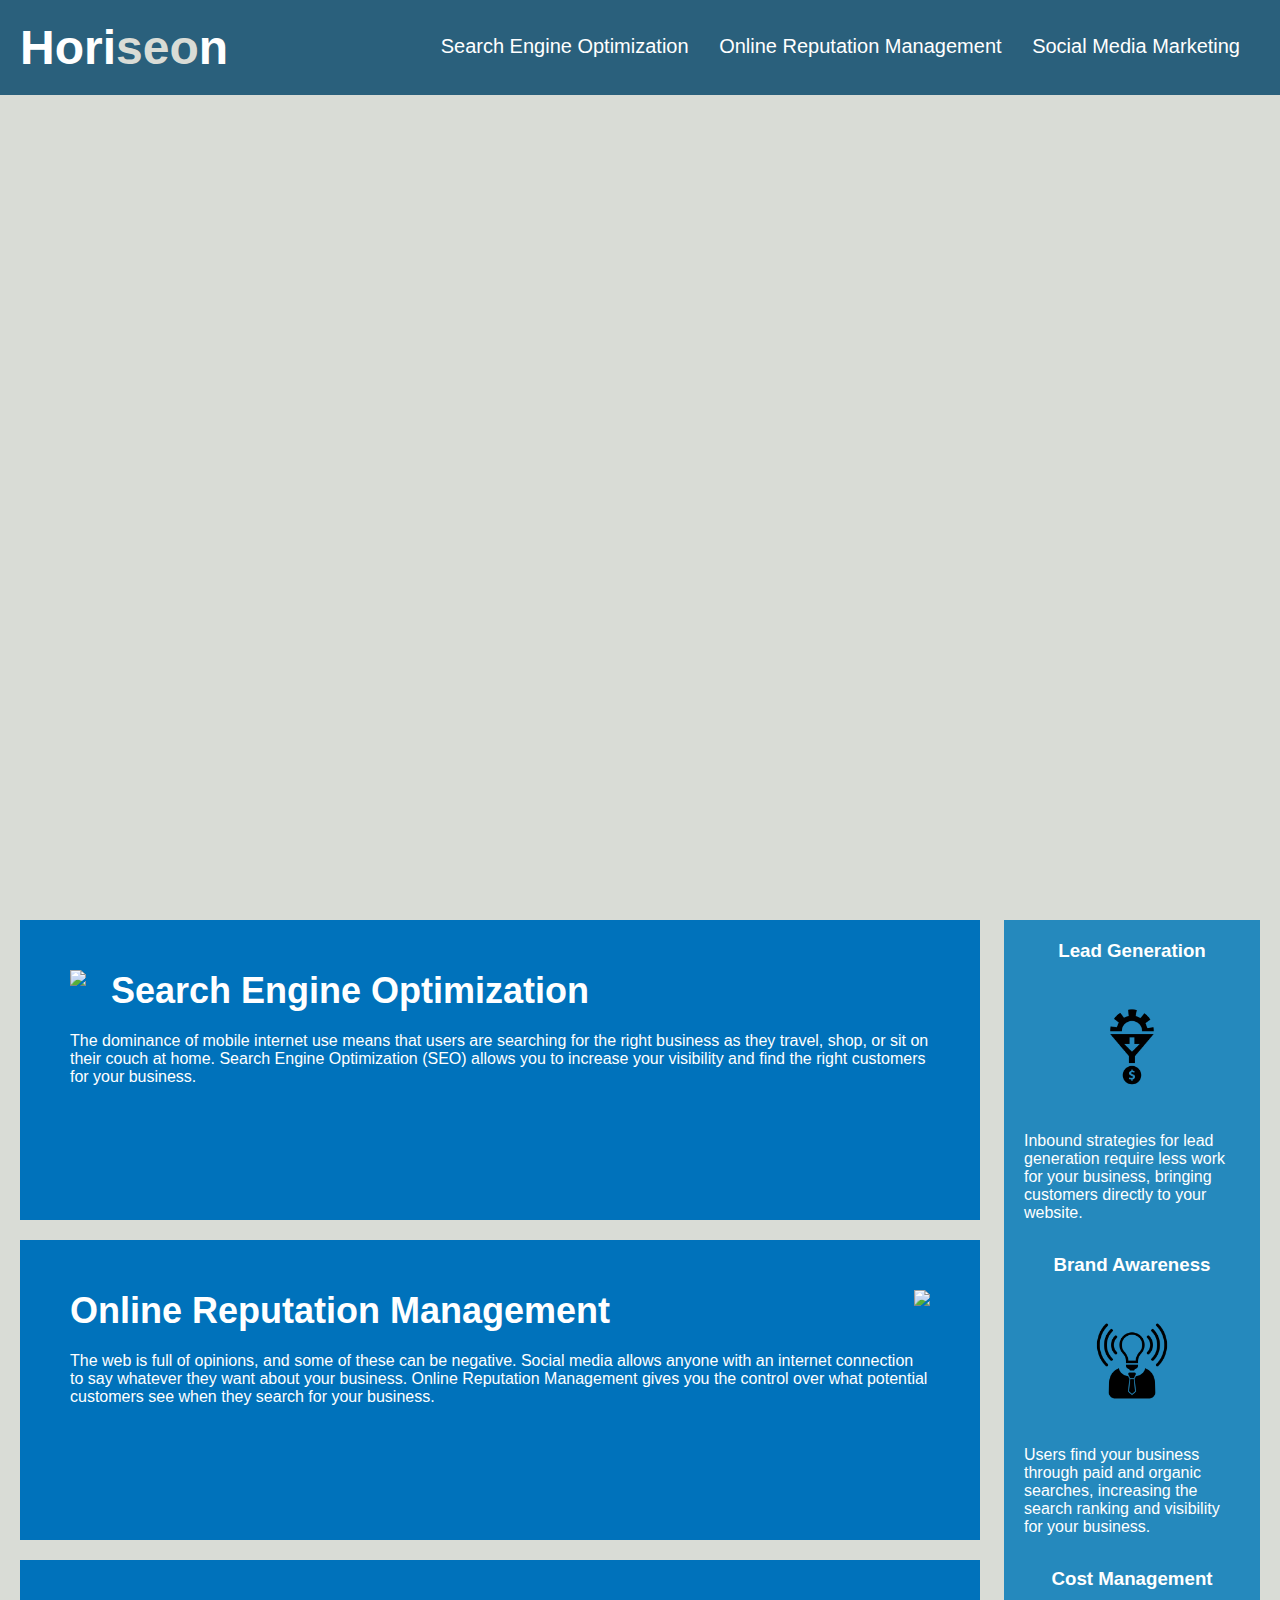
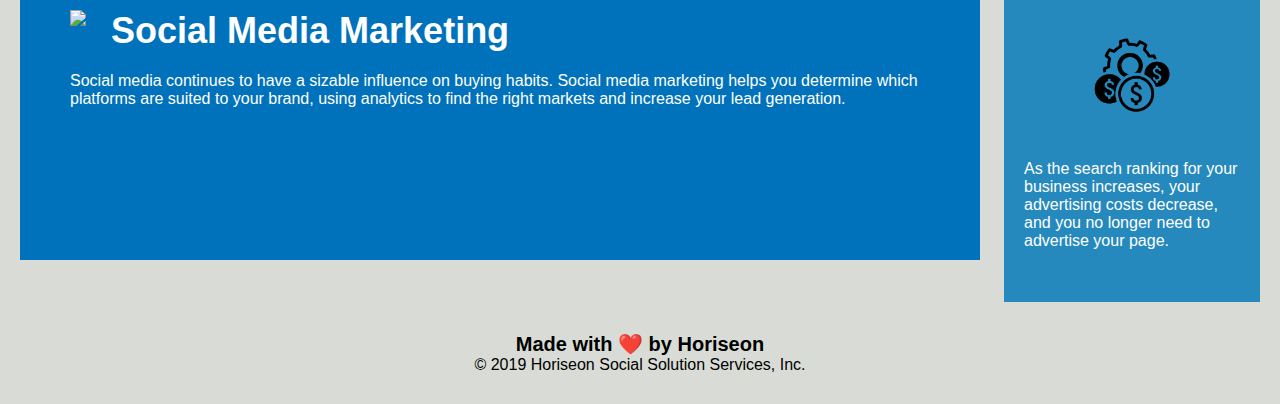
==== index.html @ d793aea3 "initial commit" ====
<!-- Watch for spacing/div/ID/and DRY -->
<!DOCTYPE html>
<html lang="en-us">

<head>
    <meta charset="UTF-8" />
    <link rel="stylesheet" href="./assets/css/style.css"/>
    <title>website</title>
</head>

<body>


 
<!-- This is the header. Contains the logo, SEO, ORM, SMM. -->
    <div class="header">

        <h1>Hori<span class="seo">seo</span>n</h1>

        <div>

            <ul>
                <li>
                    <a href="#search-engine-optimization">Search Engine Optimization</a>
                </li>

                <li>
                    <a href="#online-reputation-management">Online Reputation Management</a>
                </li>

                <li>
                    <a href="#social-media-marketing">Social Media Marketing</a>
                </li>
            </ul>

        </div>
    </div>

 <!-- hero refers to the section of the page that is devoted to the wide picture  -->

    <div class="hero"></div>

<!-- The main articles of content that are listed down the page -->
    <div class="content">

        <!-- SEO sub text -->
        <div id="search-engine-optimization" class="search-engine-optimization">
            <img src="./assets/images/search-engine-optimization.jpg" class="float-left" />

            <h2>Search Engine Optimization</h2>
            <p>
                The dominance of mobile internet use means that users are searching for the right business as they travel, shop, or sit on their couch at home. Search Engine Optimization (SEO) allows you to increase your visibility and find the right customers for your business.
            </p>
        </div>

        <!-- ORM sub text -->
        <div id="online-reputation-management" class="online-reputation-management">
            <img src="./assets/images/online-reputation-management.jpg" class="float-right" />
            <h2>Online Reputation Management</h2>
            <p>
                The web is full of opinions, and some of these can be negative. Social media allows anyone with an internet connection to say whatever they want about your business. Online Reputation Management gives you the control over what potential customers see when they search for your business.
            </p>
        </div>

        <!-- SMM sub text -->
        <div id="social-media-marketing" class="social-media-marketing">
            <img src="./assets/images/social-media-marketing.jpg" class="float-left" />
            <h2>Social Media Marketing</h2>
            <p>
                Social media continues to have a sizable influence on buying habits. Social media marketing helps you determine which platforms are suited to your brand, using analytics to find the right markets and increase your lead generation.
            </p>
        </div>

    </div>

    <!-- The section of the page that has information on the right side. -->
    <div class="benefits">

        <div class="benefit-lead">
            <h3>Lead Generation</h3>
            <img src="./assets/images/lead-generation.png" />
            <p>
                Inbound strategies for lead generation require less work for your business, bringing customers directly to your website.
            </p>
        </div>

        <div class="benefit-brand">
            <h3>Brand Awareness</h3>
            <img src="./assets/images/brand-awareness.png" />
            <p>
                Users find your business through paid and organic searches, increasing the search ranking and visibility for your business.
            </p>
        </div>

        <div class="benefit-cost">
            <h3>Cost Management</h3>
            <img src="./assets/images/cost-management.png" />
            <p>
                As the search ranking for your business increases, your advertising costs decrease, and you no longer need to advertise your page.
            </p>
        </div>

    </div>


    <!-- The footer (end of the) -->
    <div class="footer">
        <h2>Made with ❤️️ by Horiseon</h2>
        <p>
            &copy; 2019 Horiseon Social Solution Services, Inc.
        </p>
    </div>

</body>

</html>
---- assets/css/style.css ----
* {
    box-sizing: border-box;
    padding: 0;
    margin: 0;
}

body {
    background-color: #d9dcd6;
}

.header {
    padding: 20px;
    font-family: 'Trebuchet MS', 'Lucida Sans Unicode', 'Lucida Grande', 'Lucida Sans', Arial, sans-serif;
    background-color: #2a607c;
    color: #ffffff;
}

.header h1 {
    display: inline-block;
    font-size: 48px;
}

.header h1 .seo {
    color: #d9dcd6;
}

.header div {
    padding-top: 15px;
    margin-right: 20px;
    float: right;
    font-family: 'Gill Sans', 'Gill Sans MT', Calibri, 'Trebuchet MS', sans-serif;
    font-size: 20px;
}


.header div ul {
    list-style-type: none;
}

.header div ul li {
    display: inline-block;
    margin-left: 25px;
}

a {
    color: #ffffff;
    text-decoration: none;
}

p {
    font-size: 16px;
}

.hero {
    height: 800px;
    width: 100%;
    margin-bottom: 25px;
    background-image: url("../images/digital-marketing-meeting.jpg");
    background-size: cover;
    background-position: center;
}

.float-left {
    float: left;
    margin-right: 25px;
}

.float-right {
    float: right;
    margin-left: 25px;
}

.content {
    width: 75%;
    display: inline-block;
    margin-left: 20px;
}

.benefits {
    margin-right: 20px;
    padding: 20px;
    clear: both;
    float: right;
    width: 20%;
    height: 100%;
    font-family: 'Gill Sans', 'Gill Sans MT', Calibri, 'Trebuchet MS', sans-serif;
    background-color: #2589bd;
}

.benefit-lead {
    margin-bottom: 32px;
    color: #ffffff;
}

.benefit-brand {
    margin-bottom: 32px;
    color: #ffffff;
}

.benefit-cost {
    margin-bottom: 32px;
    color: #ffffff;
}

.benefit-lead h3 {
    margin-bottom: 10px;
    text-align: center;
}

.benefit-brand h3 {
    margin-bottom: 10px;
    text-align: center;
}

.benefit-cost h3 {
    margin-bottom: 10px;
    text-align: center;
}

.benefit-lead img {
    display: block;
    margin: 10px auto;
    max-width: 150px;
}

.benefit-brand img {
    display: block;
    margin: 10px auto;
    max-width: 150px;
}

.benefit-cost img {
    display: block;
    margin: 10px auto;
    max-width: 150px;
}

.search-engine-optimization {
    margin-bottom: 20px;
    padding: 50px;
    height: 300px;
    font-family: 'Gill Sans', 'Gill Sans MT', Calibri, 'Trebuchet MS', sans-serif;
    background-color: #0072bb;
    color: #ffffff;
}

.online-reputation-management {
    margin-bottom: 20px;
    padding: 50px;
    height: 300px;
    font-family: 'Gill Sans', 'Gill Sans MT', Calibri, 'Trebuchet MS', sans-serif;
    background-color: #0072bb;
    color: #ffffff;
}

.social-media-marketing {
    margin-bottom: 20px;
    padding: 50px;
    height: 300px;
    font-family: 'Gill Sans', 'Gill Sans MT', Calibri, 'Trebuchet MS', sans-serif;
    background-color: #0072bb;
    color: #ffffff;
}

.search-engine-optimization img {
    max-height: 200px;
}

.online-reputation-management img {
    max-height: 200px;
}

.social-media-marketing img {
    max-height: 200px;
}

.search-engine-optimization h2 {
    margin-bottom: 20px;
    font-size: 36px;
}

.online-reputation-management h2 {
    margin-bottom: 20px;
    font-size: 36px;
}

.social-media-marketing h2 {
    margin-bottom: 20px;
    font-size: 36px;
}

.footer {
    padding: 30px;
    clear: both;
    font-family: 'Trebuchet MS', 'Lucida Sans Unicode', 'Lucida Grande', 'Lucida Sans', Arial, sans-serif;
    text-align: center;
}

.footer h2 {
    font-size: 20px;
}
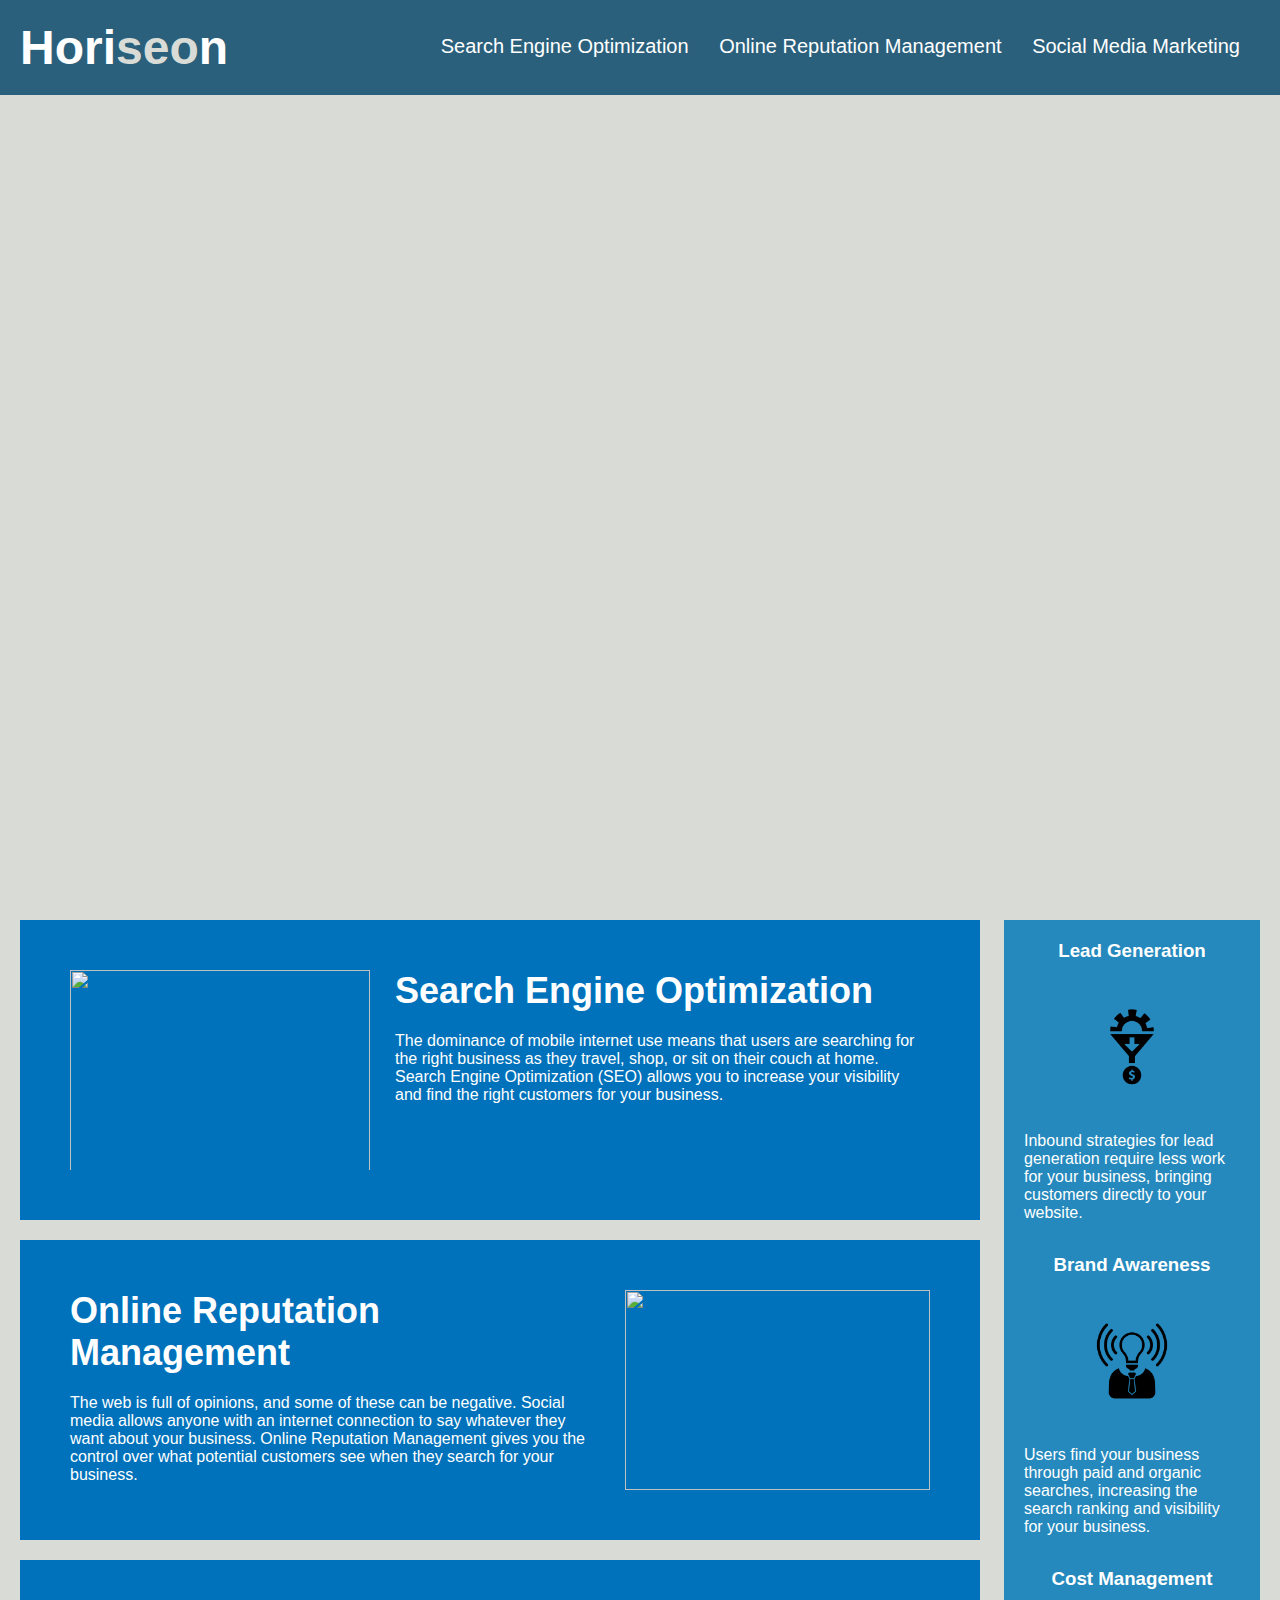
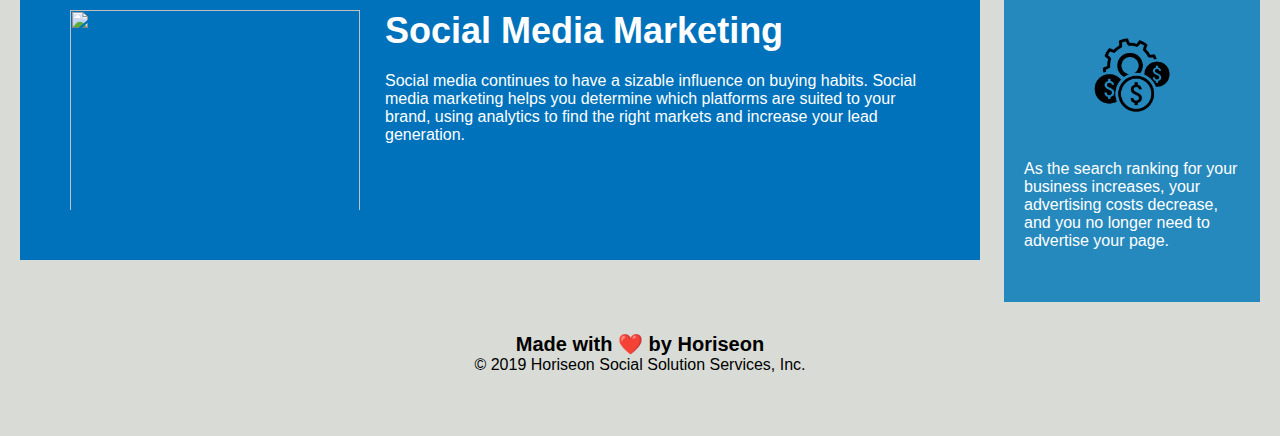
==== commit 17488348: "committing changes" ====
--- a/index.html
+++ b/index.html
@@ -4,15 +4,15 @@
 
 <head>
     <meta charset="UTF-8" />
-    <link rel="stylesheet" href="./assets/css/style.css"/>
+    <link rel="stylesheet" href="./assets/css/style.css" />
     <title>website</title>
 </head>
 
 <body>
 
 
- 
-<!-- This is the header. Contains the logo, SEO, ORM, SMM. -->
+
+    <!-- This is the header. Contains the logo, SEO, ORM, SMM. -->
     <div class="header">
 
         <h1>Hori<span class="seo">seo</span>n</h1>
@@ -36,38 +36,44 @@
         </div>
     </div>
 
- <!-- hero refers to the section of the page that is devoted to the wide picture  -->
+    <!-- hero refers to the section of the page that is devoted to the wide picture  -->
 
     <div class="hero"></div>
 
-<!-- The main articles of content that are listed down the page -->
+    <!-- The main articles of content that are listed down the page -->
     <div class="content">
 
         <!-- SEO sub text -->
         <div id="search-engine-optimization" class="search-engine-optimization">
-            <img src="./assets/images/search-engine-optimization.jpg" class="float-left" />
+            <img src="./assets/images/search-engine-optimization.jpg" class="float-left" height="250" width="300" />
 
             <h2>Search Engine Optimization</h2>
             <p>
-                The dominance of mobile internet use means that users are searching for the right business as they travel, shop, or sit on their couch at home. Search Engine Optimization (SEO) allows you to increase your visibility and find the right customers for your business.
+                The dominance of mobile internet use means that users are searching for the right business as they
+                travel, shop, or sit on their couch at home. Search Engine Optimization (SEO) allows you to increase
+                your visibility and find the right customers for your business.
             </p>
         </div>
 
         <!-- ORM sub text -->
         <div id="online-reputation-management" class="online-reputation-management">
-            <img src="./assets/images/online-reputation-management.jpg" class="float-right" />
+            <img src="./assets/images/online-reputation-management.jpg" class="float-right" height="200" width="305" />
             <h2>Online Reputation Management</h2>
             <p>
-                The web is full of opinions, and some of these can be negative. Social media allows anyone with an internet connection to say whatever they want about your business. Online Reputation Management gives you the control over what potential customers see when they search for your business.
+                The web is full of opinions, and some of these can be negative. Social media allows anyone with an
+                internet connection to say whatever they want about your business. Online Reputation Management gives
+                you the control over what potential customers see when they search for your business.
             </p>
         </div>
 
         <!-- SMM sub text -->
         <div id="social-media-marketing" class="social-media-marketing">
-            <img src="./assets/images/social-media-marketing.jpg" class="float-left" />
+            <img src="./assets/images/social-media-marketing.jpg" class="float-left" height="250" width="290" />
             <h2>Social Media Marketing</h2>
             <p>
-                Social media continues to have a sizable influence on buying habits. Social media marketing helps you determine which platforms are suited to your brand, using analytics to find the right markets and increase your lead generation.
+                Social media continues to have a sizable influence on buying habits. Social media marketing helps you
+                determine which platforms are suited to your brand, using analytics to find the right markets and
+                increase your lead generation.
             </p>
         </div>
 
@@ -78,25 +84,28 @@
 
         <div class="benefit-lead">
             <h3>Lead Generation</h3>
-            <img src="./assets/images/lead-generation.png" />
+            <img src="./assets/images/lead-generation.jpeg" height="150 " width="200" />
             <p>
-                Inbound strategies for lead generation require less work for your business, bringing customers directly to your website.
+                Inbound strategies for lead generation require less work for your business, bringing customers directly
+                to your website.
             </p>
         </div>
 
         <div class="benefit-brand">
             <h3>Brand Awareness</h3>
-            <img src="./assets/images/brand-awareness.png" />
+            <img src="./assets/images/brand-awareness.jpeg" height="150 " width="200" />
             <p>
-                Users find your business through paid and organic searches, increasing the search ranking and visibility for your business.
+                Users find your business through paid and organic searches, increasing the search ranking and visibility
+                for your business.
             </p>
         </div>
 
         <div class="benefit-cost">
             <h3>Cost Management</h3>
-            <img src="./assets/images/cost-management.png" />
+            <img src="./assets/images/cost-management.jpeg" height="150 " width="200" />
             <p>
-                As the search ranking for your business increases, your advertising costs decrease, and you no longer need to advertise your page.
+                As the search ranking for your business increases, your advertising costs decrease, and you no longer
+                need to advertise your page.
             </p>
         </div>
 
@@ -113,4 +122,4 @@
 
 </body>
 
-</html>
+</html>--- a/assets/css/style.css
+++ b/assets/css/style.css
@@ -32,11 +32,6 @@
     font-size: 20px;
 }
 
-
-.header div ul {
-    list-style-type: none;
-}
-
 .header div ul li {
     display: inline-block;
     margin-left: 25px;
@@ -49,6 +44,7 @@
 
 p {
     font-size: 16px;
+    margin-bottom: 32px;
 }
 
 .hero {
@@ -85,55 +81,30 @@
     height: 100%;
     font-family: 'Gill Sans', 'Gill Sans MT', Calibri, 'Trebuchet MS', sans-serif;
     background-color: #2589bd;
-}
-
-.benefit-lead {
-    margin-bottom: 32px;
     color: #ffffff;
 }
 
-.benefit-brand {
-    margin-bottom: 32px;
-    color: #ffffff;
-}
 
-.benefit-cost {
-    margin-bottom: 32px;
-    color: #ffffff;
-}
 
-.benefit-lead h3 {
+
+.benefits h3 {
     margin-bottom: 10px;
     text-align: center;
 }
 
-.benefit-brand h3 {
-    margin-bottom: 10px;
-    text-align: center;
-}
 
-.benefit-cost h3 {
-    margin-bottom: 10px;
-    text-align: center;
-}
 
-.benefit-lead img {
+
+.benefits img {
     display: block;
     margin: 10px auto;
     max-width: 150px;
 }
 
-.benefit-brand img {
-    display: block;
-    margin: 10px auto;
-    max-width: 150px;
-}
 
-.benefit-cost img {
-    display: block;
-    margin: 10px auto;
-    max-width: 150px;
-}
+
+
+
 
 .search-engine-optimization {
     margin-bottom: 20px;
@@ -162,29 +133,11 @@
     color: #ffffff;
 }
 
-.search-engine-optimization img {
+.content img {
     max-height: 200px;
 }
 
-.online-reputation-management img {
-    max-height: 200px;
-}
-
-.social-media-marketing img {
-    max-height: 200px;
-}
-
-.search-engine-optimization h2 {
-    margin-bottom: 20px;
-    font-size: 36px;
-}
-
-.online-reputation-management h2 {
-    margin-bottom: 20px;
-    font-size: 36px;
-}
-
-.social-media-marketing h2 {
+.content h2 {
     margin-bottom: 20px;
     font-size: 36px;
 }
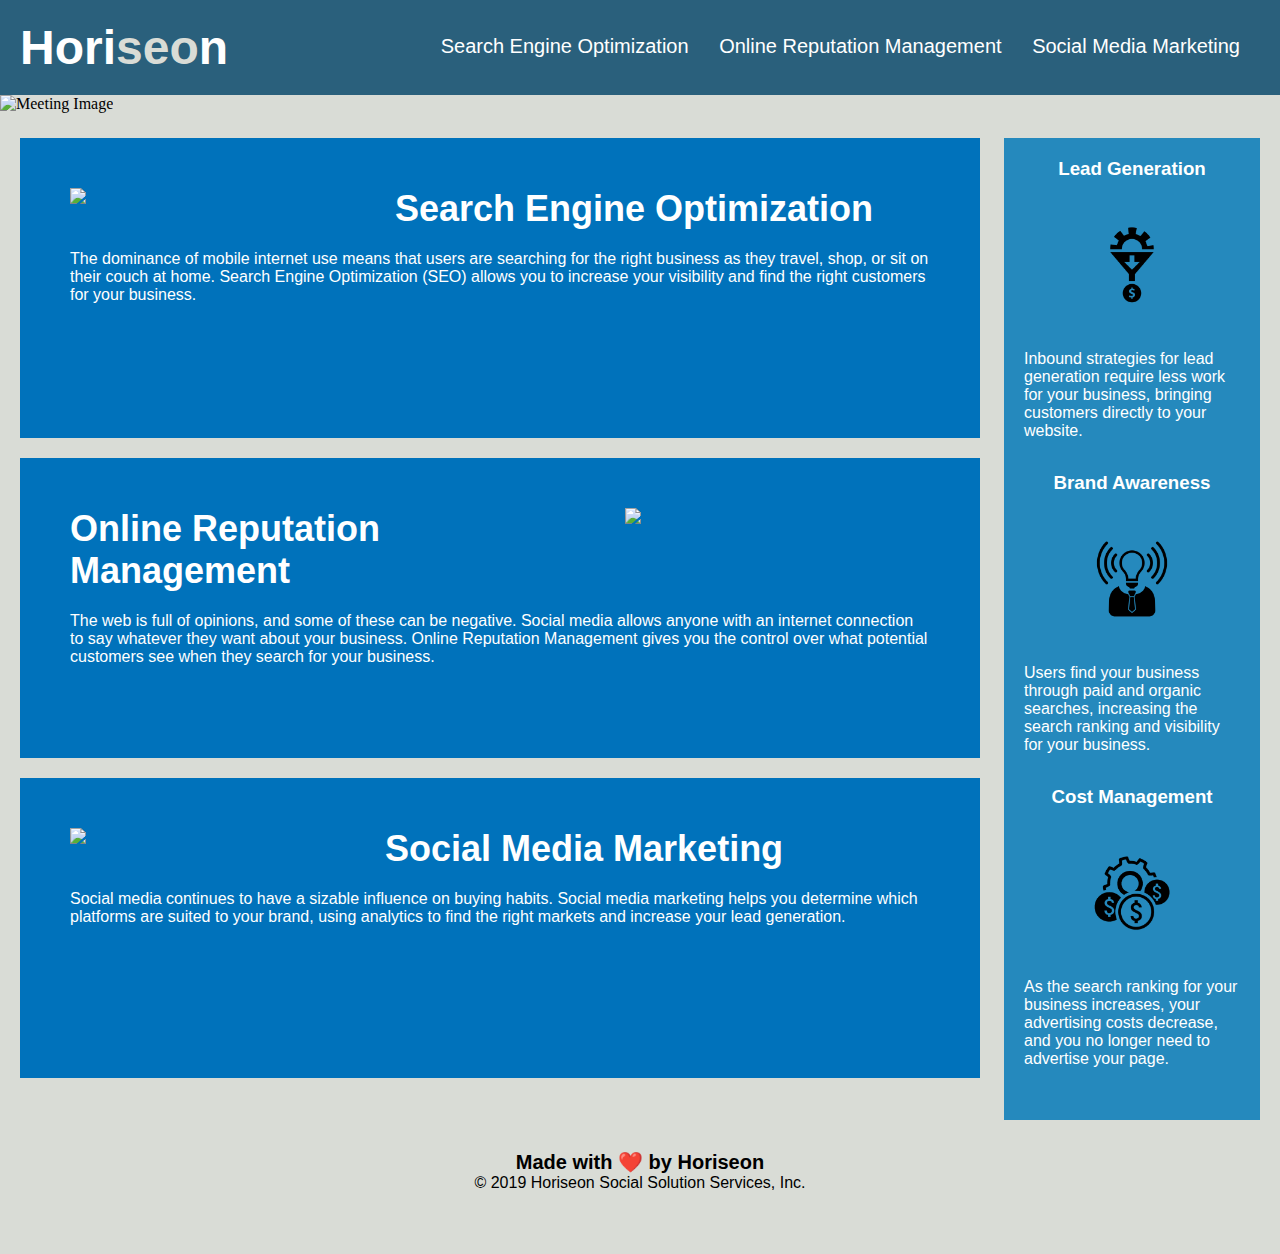
==== commit 7827e6b3: "refracted code" ====
--- a/index.html
+++ b/index.html
@@ -4,15 +4,15 @@
 
 <head>
     <meta charset="UTF-8" />
-    <link rel="stylesheet" href="./assets/css/style.css" />
+    <link rel="stylesheet" href="./assets/css/style.css"/>
     <title>website</title>
 </head>
 
 <body>
 
 
-
-    <!-- This is the header. Contains the logo, SEO, ORM, SMM. -->
+ 
+<!-- This is the header. Contains the logo, SEO, ORM, SMM. -->
     <div class="header">
 
         <h1>Hori<span class="seo">seo</span>n</h1>
@@ -36,44 +36,40 @@
         </div>
     </div>
 
-    <!-- hero refers to the section of the page that is devoted to the wide picture  -->
+ <!-- hero refers to the section of the page that is devoted to the wide picture  -->
 
-    <div class="hero"></div>
+    <div class="hero">
+        <img src="./assets/images/digital-marketing-meeting.jpg" alt="Meeting Image" height="900">
+    </div>
 
-    <!-- The main articles of content that are listed down the page -->
+<!-- The main articles of content that are listed down the page -->
     <div class="content">
 
         <!-- SEO sub text -->
         <div id="search-engine-optimization" class="search-engine-optimization">
-            <img src="./assets/images/search-engine-optimization.jpg" class="float-left" height="250" width="300" />
+            <img src="./assets/images/search-engine-optimization.jpg" class="float-left" width="300"/>
 
             <h2>Search Engine Optimization</h2>
             <p>
-                The dominance of mobile internet use means that users are searching for the right business as they
-                travel, shop, or sit on their couch at home. Search Engine Optimization (SEO) allows you to increase
-                your visibility and find the right customers for your business.
+                The dominance of mobile internet use means that users are searching for the right business as they travel, shop, or sit on their couch at home. Search Engine Optimization (SEO) allows you to increase your visibility and find the right customers for your business.
             </p>
         </div>
 
         <!-- ORM sub text -->
         <div id="online-reputation-management" class="online-reputation-management">
-            <img src="./assets/images/online-reputation-management.jpg" class="float-right" height="200" width="305" />
+            <img src="./assets/images/online-reputation-management.jpg" class="float-right" width="305"/>
             <h2>Online Reputation Management</h2>
             <p>
-                The web is full of opinions, and some of these can be negative. Social media allows anyone with an
-                internet connection to say whatever they want about your business. Online Reputation Management gives
-                you the control over what potential customers see when they search for your business.
+                The web is full of opinions, and some of these can be negative. Social media allows anyone with an internet connection to say whatever they want about your business. Online Reputation Management gives you the control over what potential customers see when they search for your business.
             </p>
         </div>
 
         <!-- SMM sub text -->
         <div id="social-media-marketing" class="social-media-marketing">
-            <img src="./assets/images/social-media-marketing.jpg" class="float-left" height="250" width="290" />
+            <img src="./assets/images/social-media-marketing.jpg" class="float-left" width="290"/>
             <h2>Social Media Marketing</h2>
             <p>
-                Social media continues to have a sizable influence on buying habits. Social media marketing helps you
-                determine which platforms are suited to your brand, using analytics to find the right markets and
-                increase your lead generation.
+                Social media continues to have a sizable influence on buying habits. Social media marketing helps you determine which platforms are suited to your brand, using analytics to find the right markets and increase your lead generation.
             </p>
         </div>
 
@@ -84,28 +80,25 @@
 
         <div class="benefit-lead">
             <h3>Lead Generation</h3>
-            <img src="./assets/images/lead-generation.jpeg" height="150 " width="200" />
+            <img src="./assets/images/lead-generation.jpeg" height="150"/>
             <p>
-                Inbound strategies for lead generation require less work for your business, bringing customers directly
-                to your website.
+                Inbound strategies for lead generation require less work for your business, bringing customers directly to your website.
             </p>
         </div>
 
         <div class="benefit-brand">
             <h3>Brand Awareness</h3>
-            <img src="./assets/images/brand-awareness.jpeg" height="150 " width="200" />
+            <img src="./assets/images/brand-awareness.jpeg" height="150"/>
             <p>
-                Users find your business through paid and organic searches, increasing the search ranking and visibility
-                for your business.
+                Users find your business through paid and organic searches, increasing the search ranking and visibility for your business.
             </p>
         </div>
 
         <div class="benefit-cost">
             <h3>Cost Management</h3>
-            <img src="./assets/images/cost-management.jpeg" height="150 " width="200" />
+            <img src="./assets/images/cost-management.jpeg" height="150"/>
             <p>
-                As the search ranking for your business increases, your advertising costs decrease, and you no longer
-                need to advertise your page.
+                As the search ranking for your business increases, your advertising costs decrease, and you no longer need to advertise your page.
             </p>
         </div>
 
@@ -122,4 +115,4 @@
 
 </body>
 
-</html>+</html>
--- a/assets/css/style.css
+++ b/assets/css/style.css
@@ -47,11 +47,9 @@
     margin-bottom: 32px;
 }
 
-.hero {
-    height: 800px;
+.hero img{
     width: 100%;
     margin-bottom: 25px;
-    background-image: url("../images/digital-marketing-meeting.jpg");
     background-size: cover;
     background-position: center;
 }
@@ -84,27 +82,16 @@
     color: #ffffff;
 }
 
-
-
-
 .benefits h3 {
     margin-bottom: 10px;
     text-align: center;
 }
-
-
-
 
 .benefits img {
     display: block;
     margin: 10px auto;
     max-width: 150px;
 }
-
-
-
-
-
 
 .search-engine-optimization {
     margin-bottom: 20px;
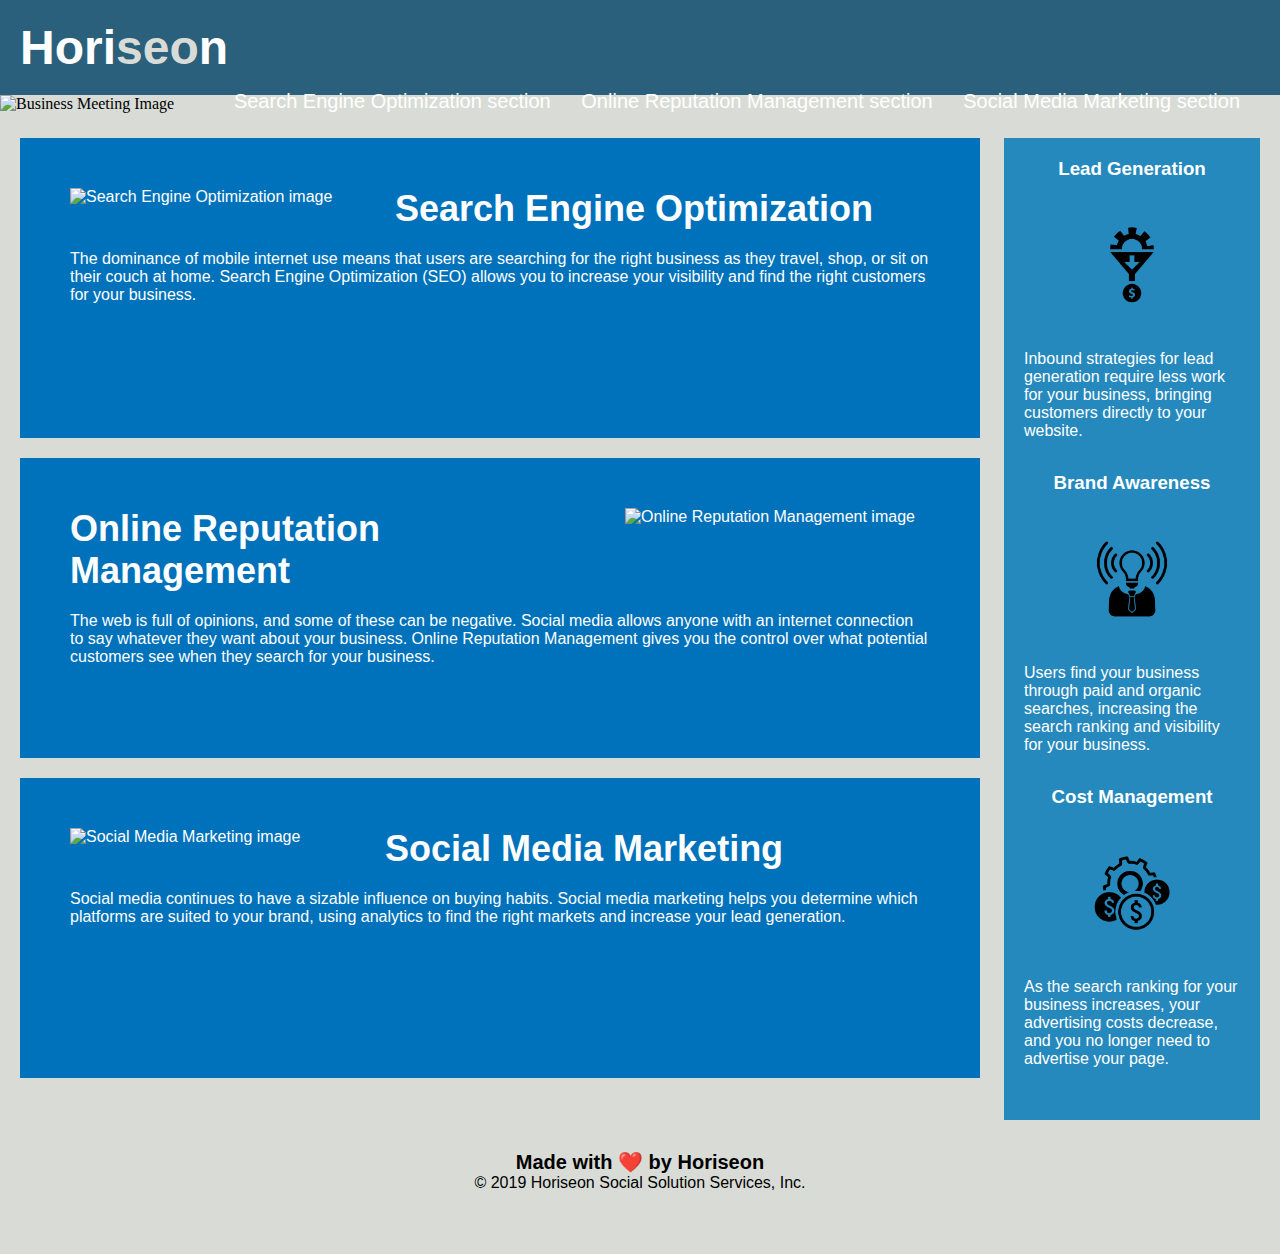
==== commit 25c0e38d: "making HTML semantic" ====
--- a/index.html
+++ b/index.html
@@ -10,108 +10,106 @@
 
 <body>
 
-
- 
 <!-- This is the header. Contains the logo, SEO, ORM, SMM. -->
-    <div class="header">
+    <section class="header">
 
         <h1>Hori<span class="seo">seo</span>n</h1>
 
         <div>
-
-            <ul>
-                <li>
-                    <a href="#search-engine-optimization">Search Engine Optimization</a>
-                </li>
-
-                <li>
-                    <a href="#online-reputation-management">Online Reputation Management</a>
-                </li>
-
-                <li>
-                    <a href="#social-media-marketing">Social Media Marketing</a>
-                </li>
-            </ul>
-
+            <nav>
+                <ul>
+                    <li>
+                        <a href="#search-engine-optimization">Search Engine Optimization section</a>
+                    </li>
+                    
+                    <li>
+                        <a href="#online-reputation-management">Online Reputation Management section</a>
+                    </li>
+                    
+                    <li>
+                        <a href="#social-media-marketing">Social Media Marketing section</a>
+                    </li>
+                </ul>
+            </nav>
         </div>
-    </div>
+        </section>
 
  <!-- hero refers to the section of the page that is devoted to the wide picture  -->
 
-    <div class="hero">
-        <img src="./assets/images/digital-marketing-meeting.jpg" alt="Meeting Image" height="900">
-    </div>
+    <figure class="hero">
+        <img src="./assets/images/digital-marketing-meeting.jpg" alt="Business Meeting Image" height="900">
+    </figure>
 
 <!-- The main articles of content that are listed down the page -->
-    <div class="content">
+    <section class="content">
 
         <!-- SEO sub text -->
-        <div id="search-engine-optimization" class="search-engine-optimization">
-            <img src="./assets/images/search-engine-optimization.jpg" class="float-left" width="300"/>
+        <section class="search-engine-optimization">
+            <img src="./assets/images/search-engine-optimization.jpg" alt="Search Engine Optimization image" class="float-left" width="300"/>
 
             <h2>Search Engine Optimization</h2>
             <p>
                 The dominance of mobile internet use means that users are searching for the right business as they travel, shop, or sit on their couch at home. Search Engine Optimization (SEO) allows you to increase your visibility and find the right customers for your business.
             </p>
-        </div>
+        </section>
 
         <!-- ORM sub text -->
-        <div id="online-reputation-management" class="online-reputation-management">
-            <img src="./assets/images/online-reputation-management.jpg" class="float-right" width="305"/>
+        <section class="online-reputation-management">
+            <img src="./assets/images/online-reputation-management.jpg" alt="Online Reputation Management image" class="float-right" width="305"/>
             <h2>Online Reputation Management</h2>
             <p>
                 The web is full of opinions, and some of these can be negative. Social media allows anyone with an internet connection to say whatever they want about your business. Online Reputation Management gives you the control over what potential customers see when they search for your business.
             </p>
-        </div>
+        </section>
 
         <!-- SMM sub text -->
-        <div id="social-media-marketing" class="social-media-marketing">
-            <img src="./assets/images/social-media-marketing.jpg" class="float-left" width="290"/>
+        <section class="social-media-marketing">
+            <img src="./assets/images/social-media-marketing.jpg" alt="Social Media Marketing image" class="float-left" width="290"/>
             <h2>Social Media Marketing</h2>
             <p>
                 Social media continues to have a sizable influence on buying habits. Social media marketing helps you determine which platforms are suited to your brand, using analytics to find the right markets and increase your lead generation.
             </p>
-        </div>
+        </section>
 
-    </div>
+    </section>
 
     <!-- The section of the page that has information on the right side. -->
-    <div class="benefits">
+    <aside class="benefits">
 
-        <div class="benefit-lead">
+        <section class="benefit-lead">
             <h3>Lead Generation</h3>
-            <img src="./assets/images/lead-generation.jpeg" height="150"/>
+            <img src="./assets/images/lead-generation.jpeg" alt="Benefit Lead icon" height="150"/>
             <p>
                 Inbound strategies for lead generation require less work for your business, bringing customers directly to your website.
             </p>
-        </div>
+        </section>
 
-        <div class="benefit-brand">
+        <section class="benefit-brand">
             <h3>Brand Awareness</h3>
-            <img src="./assets/images/brand-awareness.jpeg" height="150"/>
+            <img src="./assets/images/brand-awareness.jpeg" alt="Benefit Brand Icon" height="150"/>
             <p>
                 Users find your business through paid and organic searches, increasing the search ranking and visibility for your business.
             </p>
-        </div>
+        </section>
 
-        <div class="benefit-cost">
+        <section class="benefit-cost">
             <h3>Cost Management</h3>
-            <img src="./assets/images/cost-management.jpeg" height="150"/>
+            <img src="./assets/images/cost-management.jpeg" alt="Benefit Cost icon" height="150"/>
             <p>
                 As the search ranking for your business increases, your advertising costs decrease, and you no longer need to advertise your page.
             </p>
-        </div>
+        </section>
 
-    </div>
+    </aside>
 
 
     <!-- The footer (end of the) -->
-    <div class="footer">
+    <section class="footer">
         <h2>Made with ❤️️ by Horiseon</h2>
         <p>
             &copy; 2019 Horiseon Social Solution Services, Inc.
         </p>
-    </div>
+    </section>
 
 </body>
 
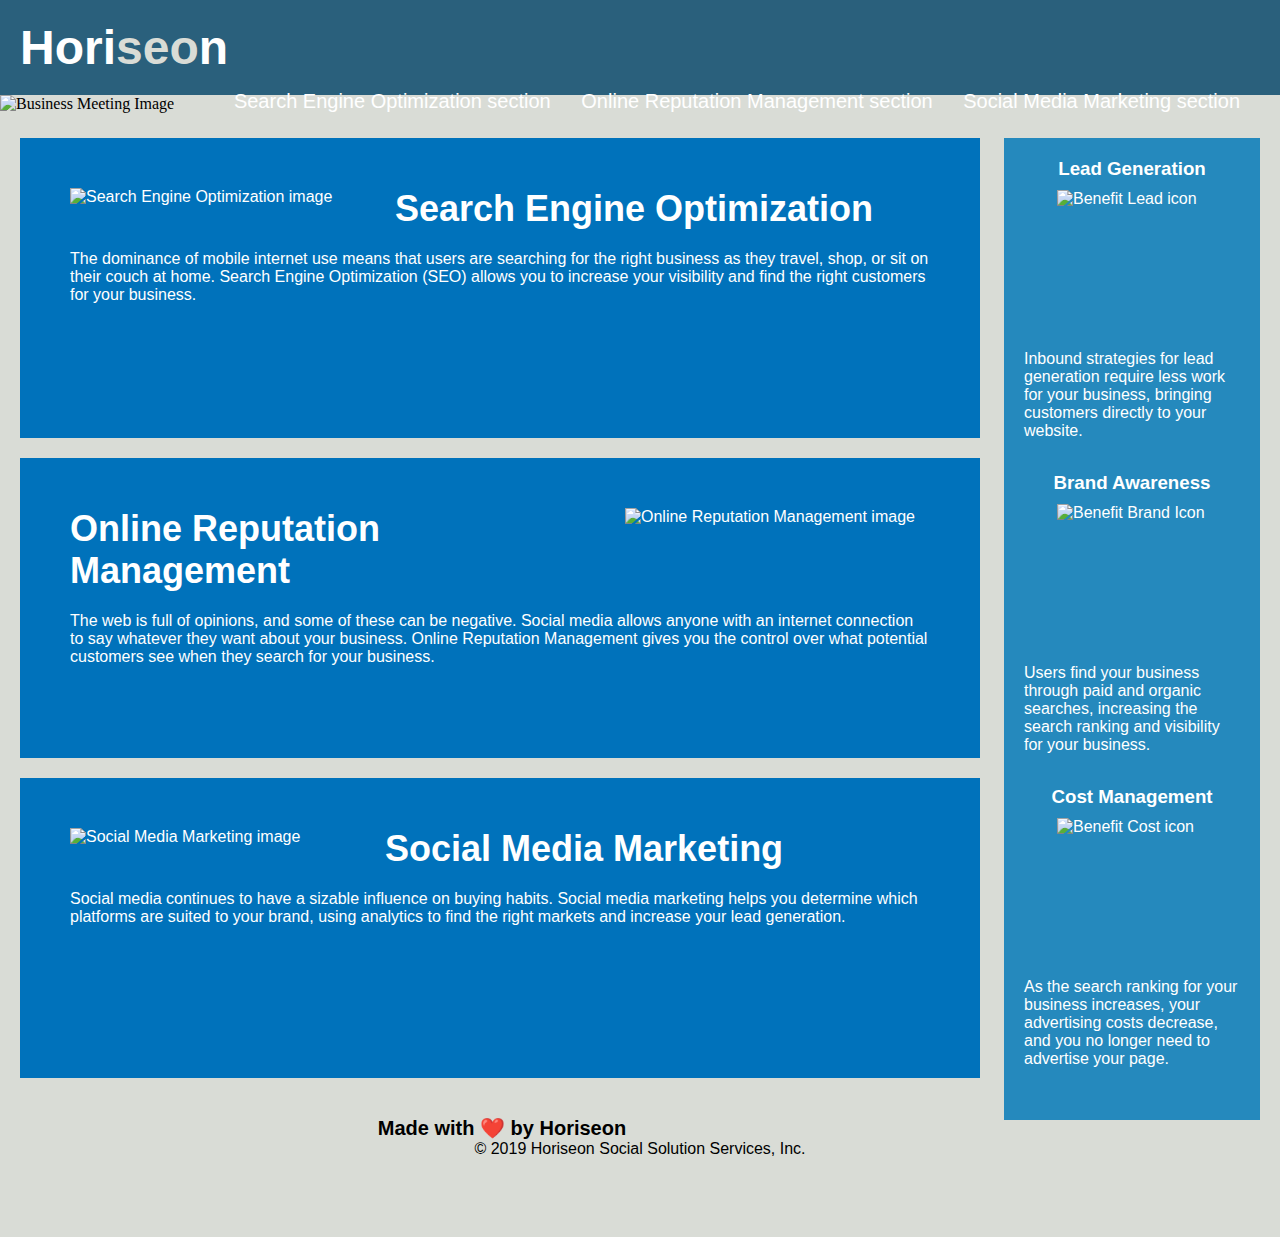
==== commit 5814d308: "resizing images" ====
--- a/index.html
+++ b/index.html
@@ -76,40 +76,40 @@
     <!-- The section of the page that has information on the right side. -->
     <aside class="benefits">
 
-        <section class="benefit-lead">
+        <article class="benefit-lead">
             <h3>Lead Generation</h3>
             <img src="./assets/images/lead-generation.jpeg" alt="Benefit Lead icon" height="150"/>
             <p>
                 Inbound strategies for lead generation require less work for your business, bringing customers directly to your website.
             </p>
-        </section>
+        </article>
 
-        <section class="benefit-brand">
+        <article class="benefit-brand">
             <h3>Brand Awareness</h3>
             <img src="./assets/images/brand-awareness.jpeg" alt="Benefit Brand Icon" height="150"/>
             <p>
                 Users find your business through paid and organic searches, increasing the search ranking and visibility for your business.
             </p>
-        </section>
+        </article>
 
-        <section class="benefit-cost">
+        <article class="benefit-cost">
             <h3>Cost Management</h3>
             <img src="./assets/images/cost-management.jpeg" alt="Benefit Cost icon" height="150"/>
             <p>
                 As the search ranking for your business increases, your advertising costs decrease, and you no longer need to advertise your page.
             </p>
-        </section>
+        </article>
 
     </aside>
 
 
     <!-- The footer (end of the) -->
-    <section class="footer">
+    <footwe class="footer">
         <h2>Made with ❤️️ by Horiseon</h2>
         <p>
             &copy; 2019 Horiseon Social Solution Services, Inc.
         </p>
-    </section>
+    </footer>
 
 </body>
 
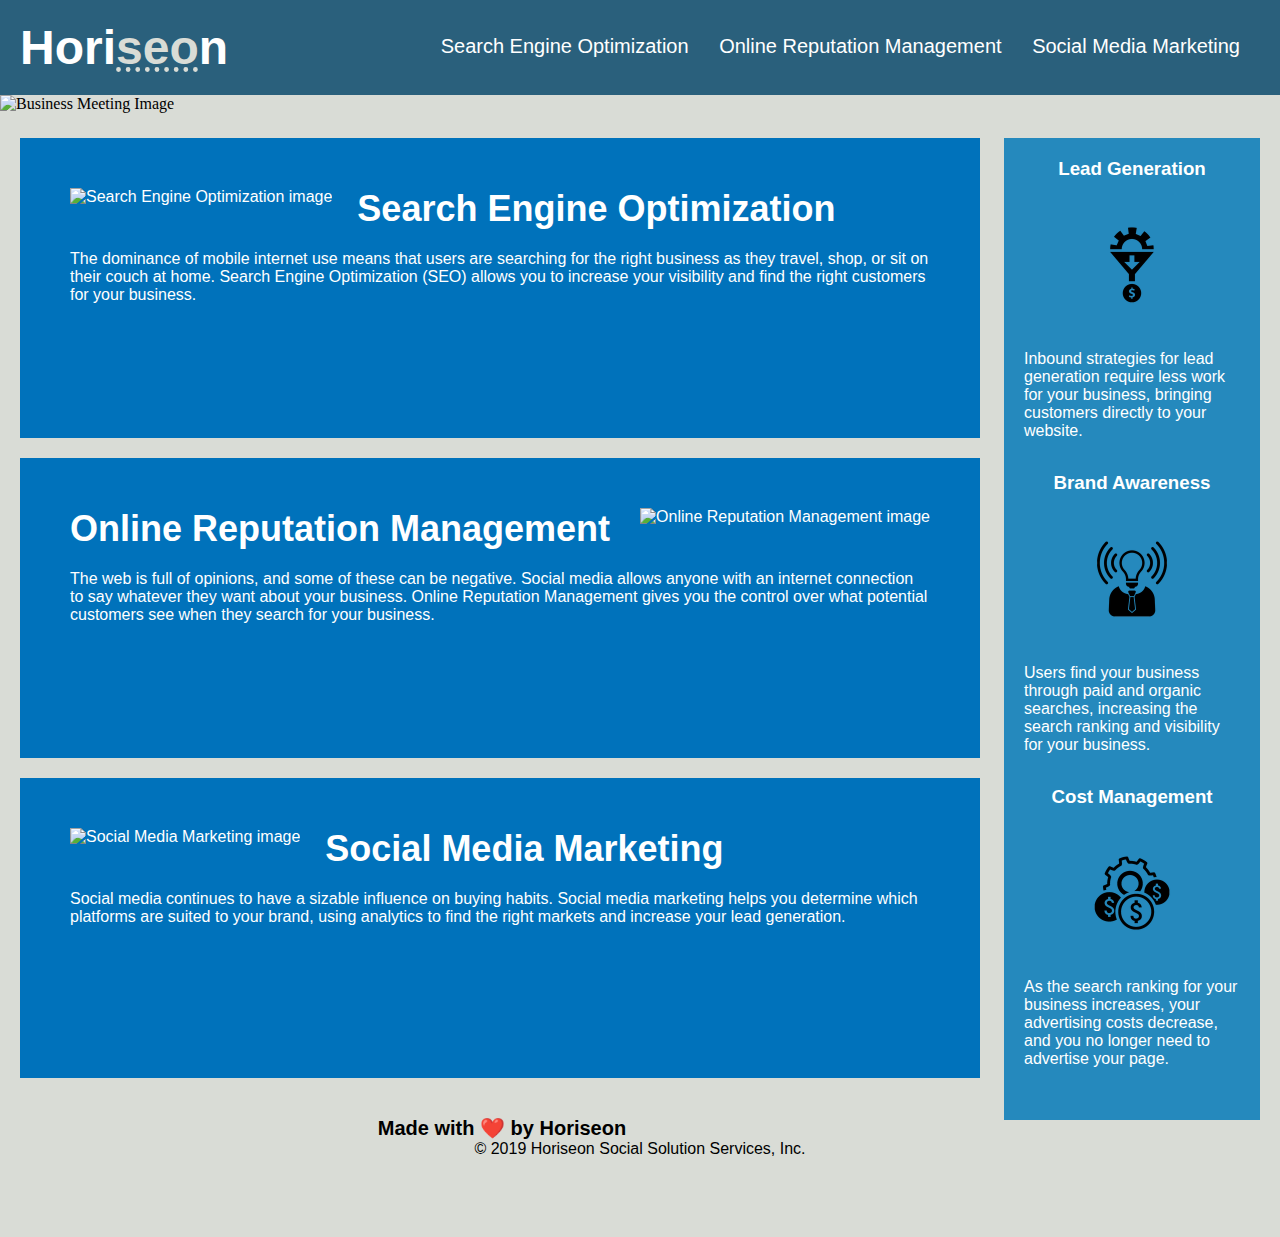
==== commit 764b1b53: "commiting the comments" ====
--- a/index.html
+++ b/index.html
@@ -5,80 +5,80 @@
 <head>
     <meta charset="UTF-8" />
     <link rel="stylesheet" href="./assets/css/style.css"/>
-    <title>website</title>
+    <!-- Changed title for the webpage -->
+    <title>Horiseon Website</title>
 </head>
 
 <body>
 
-<!-- This is the header. Contains the logo, SEO, ORM, SMM. -->
-    <section class="header">
+<!-- This is the header. Contains the logo, SEO, ORM, SMM. 
+    These are all anchor links to each individual article on the page-->
 
-        <h1>Hori<span class="seo">seo</span>n</h1>
+    <header>
 
-        <div>
+        <h1>Hori<abbr class="seo" title="Search Engine Optimization">seo</abbr>n</h1>
             <nav>
                 <ul>
                     <li>
-                        <a href="#search-engine-optimization">Search Engine Optimization section</a>
+                        <a href="#search-engine-optimization">Search Engine Optimization</a>
                     </li>
                     
                     <li>
-                        <a href="#online-reputation-management">Online Reputation Management section</a>
+                        <a href="#online-reputation-management">Online Reputation Management</a>
                     </li>
                     
                     <li>
-                        <a href="#social-media-marketing">Social Media Marketing section</a>
+                        <a href="#social-media-marketing">Social Media Marketing</a>
                     </li>
                 </ul>
             </nav>
-        </div>
-        </section>
+    </header>
 
  <!-- hero refers to the section of the page that is devoted to the wide picture  -->
 
     <figure class="hero">
-        <img src="./assets/images/digital-marketing-meeting.jpg" alt="Business Meeting Image" height="900">
+        <img src="./assets/images/digital-marketing-meeting.jpg" alt="Business Meeting Image" />
     </figure>
 
 <!-- The main articles of content that are listed down the page -->
     <section class="content">
 
         <!-- SEO sub text -->
-        <section class="search-engine-optimization">
-            <img src="./assets/images/search-engine-optimization.jpg" alt="Search Engine Optimization image" class="float-left" width="300"/>
+        <article>
+            <img id="search-engine-optimization" src="./assets/images/search-engine-optimization.jpg" alt="Search Engine Optimization image" class="float-left" />
 
             <h2>Search Engine Optimization</h2>
             <p>
                 The dominance of mobile internet use means that users are searching for the right business as they travel, shop, or sit on their couch at home. Search Engine Optimization (SEO) allows you to increase your visibility and find the right customers for your business.
             </p>
-        </section>
+        </article>
 
         <!-- ORM sub text -->
-        <section class="online-reputation-management">
-            <img src="./assets/images/online-reputation-management.jpg" alt="Online Reputation Management image" class="float-right" width="305"/>
+        <article>
+            <img id="online-reputation-management" src="./assets/images/online-reputation-management.jpg" alt="Online Reputation Management image" class="float-right" />
             <h2>Online Reputation Management</h2>
             <p>
                 The web is full of opinions, and some of these can be negative. Social media allows anyone with an internet connection to say whatever they want about your business. Online Reputation Management gives you the control over what potential customers see when they search for your business.
             </p>
-        </section>
+        </article>
 
         <!-- SMM sub text -->
-        <section class="social-media-marketing">
-            <img src="./assets/images/social-media-marketing.jpg" alt="Social Media Marketing image" class="float-left" width="290"/>
+        <article>
+            <img id="social-media-marketing" src="./assets/images/social-media-marketing.jpg" alt="Social Media Marketing image" class="float-left" />
             <h2>Social Media Marketing</h2>
             <p>
                 Social media continues to have a sizable influence on buying habits. Social media marketing helps you determine which platforms are suited to your brand, using analytics to find the right markets and increase your lead generation.
             </p>
-        </section>
+        </article>
 
     </section>
 
-    <!-- The section of the page that has information on the right side. -->
+    <!-- The section of the page that has information on the right side. With images -->
     <aside class="benefits">
 
         <article class="benefit-lead">
             <h3>Lead Generation</h3>
-            <img src="./assets/images/lead-generation.jpeg" alt="Benefit Lead icon" height="150"/>
+            <img src="./assets/images/lead-generation.jpg" alt="Benefit Lead icon" />
             <p>
                 Inbound strategies for lead generation require less work for your business, bringing customers directly to your website.
             </p>
@@ -86,7 +86,7 @@
 
         <article class="benefit-brand">
             <h3>Brand Awareness</h3>
-            <img src="./assets/images/brand-awareness.jpeg" alt="Benefit Brand Icon" height="150"/>
+            <img src="./assets/images/brand-awareness.jpg" alt="Benefit Brand Icon" />
             <p>
                 Users find your business through paid and organic searches, increasing the search ranking and visibility for your business.
             </p>
@@ -94,7 +94,7 @@
 
         <article class="benefit-cost">
             <h3>Cost Management</h3>
-            <img src="./assets/images/cost-management.jpeg" alt="Benefit Cost icon" height="150"/>
+            <img src="./assets/images/cost-management.jpg" alt="Benefit Cost icon" />
             <p>
                 As the search ranking for your business increases, your advertising costs decrease, and you no longer need to advertise your page.
             </p>
@@ -103,7 +103,7 @@
     </aside>
 
 
-    <!-- The footer (end of the) -->
+    <!-- The footer of the page -->
     <footwe class="footer">
         <h2>Made with ❤️️ by Horiseon</h2>
         <p>
--- a/assets/css/style.css
+++ b/assets/css/style.css
@@ -8,23 +8,26 @@
     background-color: #d9dcd6;
 }
 
-.header {
+/* made the html file semantic meaning I have to change element names */
+header {
     padding: 20px;
     font-family: 'Trebuchet MS', 'Lucida Sans Unicode', 'Lucida Grande', 'Lucida Sans', Arial, sans-serif;
     background-color: #2a607c;
     color: #ffffff;
 }
 
-.header h1 {
+/* made the html file semantic meaning I have to change element names */
+header h1 {
     display: inline-block;
     font-size: 48px;
 }
 
-.header h1 .seo {
+header h1 .seo {
     color: #d9dcd6;
 }
 
-.header div {
+/* made the html file semantic meaning I have to change element names */
+header nav {
     padding-top: 15px;
     margin-right: 20px;
     float: right;
@@ -32,21 +35,34 @@
     font-size: 20px;
 }
 
-.header div ul li {
+/* made the html file semantic meaning I have to change element names */
+header nav ul li {
     display: inline-block;
     margin-left: 25px;
 }
 
+/* decorates the links up top */
 a {
     color: #ffffff;
     text-decoration: none;
+    display: inline-block;
 }
 
+/* accessability for the links */
+a:hover{
+    text-decoration: underline;
+    background-color: white;
+    color:  #2a607c;
+}
+
+/* Makes the margins in the right section universal */
 p {
     font-size: 16px;
     margin-bottom: 32px;
 }
 
+/* removed the height and moved the url to the html file.
+ */
 .hero img{
     width: 100%;
     margin-bottom: 25px;
@@ -70,6 +86,7 @@
     margin-left: 20px;
 }
 
+/* moved contents of three classes into .benefits */
 .benefits {
     margin-right: 20px;
     padding: 20px;
@@ -82,18 +99,24 @@
     color: #ffffff;
 }
 
+/* shortened three classes into one. To a single
+class that change the h3 text under .content */
 .benefits h3 {
     margin-bottom: 10px;
     text-align: center;
 }
 
+/* shortened three classes into one. To a single
+class that change the images under .content */
 .benefits img {
     display: block;
     margin: 10px auto;
     max-width: 150px;
 }
 
-.search-engine-optimization {
+/* reduced three seperate CSS elements dealing with each article under contents.
+made sure that any content that is under content and is an article inhabit these elements. */
+.content article {
     margin-bottom: 20px;
     padding: 50px;
     height: 300px;
@@ -102,28 +125,14 @@
     color: #ffffff;
 }
 
-.online-reputation-management {
-    margin-bottom: 20px;
-    padding: 50px;
-    height: 300px;
-    font-family: 'Gill Sans', 'Gill Sans MT', Calibri, 'Trebuchet MS', sans-serif;
-    background-color: #0072bb;
-    color: #ffffff;
-}
-
-.social-media-marketing {
-    margin-bottom: 20px;
-    padding: 50px;
-    height: 300px;
-    font-family: 'Gill Sans', 'Gill Sans MT', Calibri, 'Trebuchet MS', sans-serif;
-    background-color: #0072bb;
-    color: #ffffff;
-}
-
+/* shortened three classes into one. To a single
+class that change the images under .content */
 .content img {
     max-height: 200px;
 }
 
+/* shortened three classes into one. To a single
+class that change the h2 text under .content */
 .content h2 {
     margin-bottom: 20px;
     font-size: 36px;
